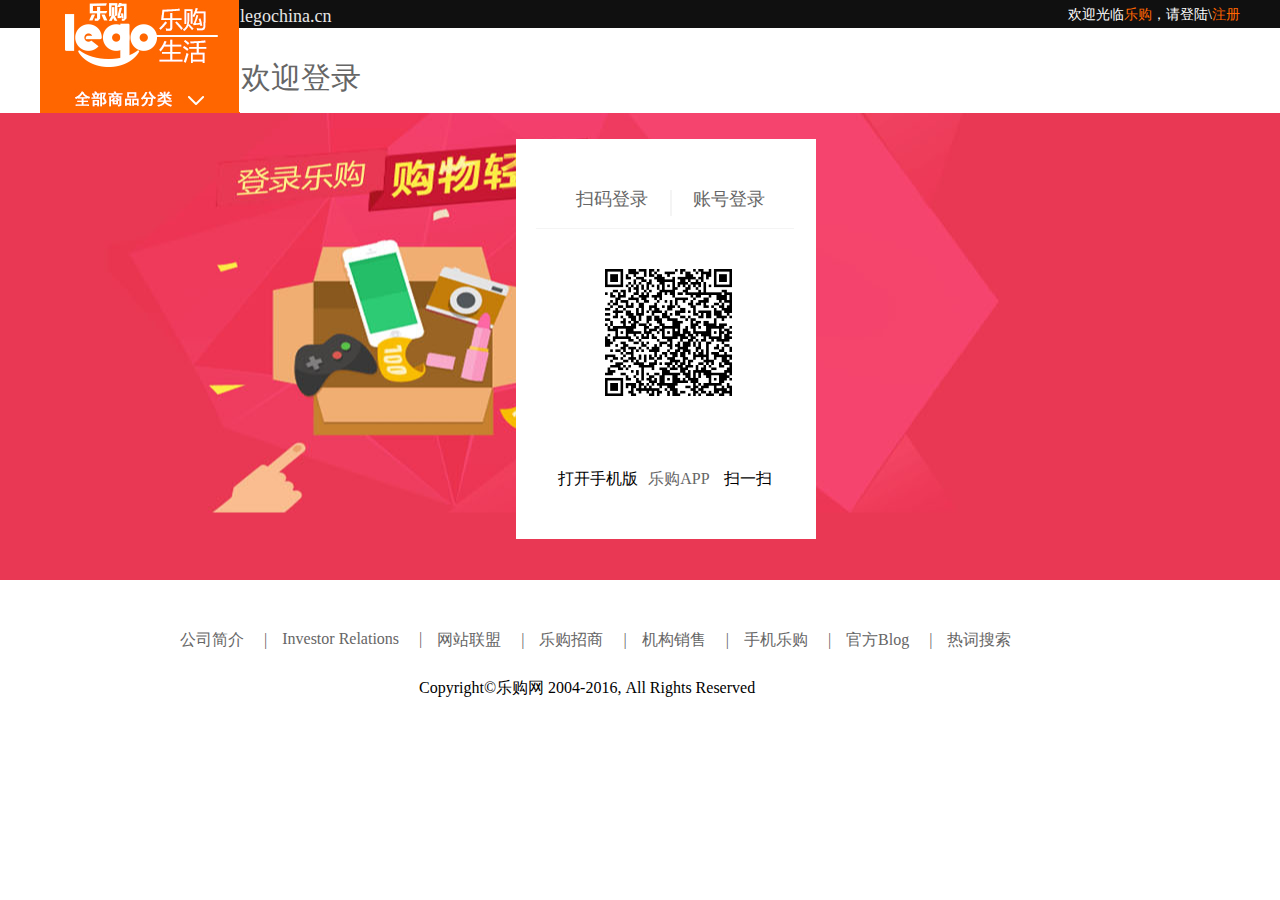
==== loginbtn.html @ 232d682d "9.19曹红军提交了项目" ====
<!DOCTYPE html>
<html lang="en">

<head>
    <meta charset="UTF-8">
    <meta name="viewport" content="width=device-width, initial-scale=1.0">
    <title>Document</title>
    <link rel="stylesheet" href="./css/reset.css">
    <link rel="stylesheet" href="./css/header.css">
    <link rel="stylesheet" href="./css/footer.css">
    <link rel="stylesheet" href="./css/common.css">
    <link rel="stylesheet" href="./css/loginbtn.css">


</head>

<body style="margin-bottom: 50px;">
    <!-- 头部 -->
    <div id="header" class="clearfix">
        <div class="top clearfix">
            <div class="wrapper clearfix">
                <a href="#"><img src="./images/logo.jpg" alt="" class="fl"></a>
                <div class="lego fl clearfix">
                    <a href="#">legochina.cn</a>
                </div>

                <!-- 登录与注册 -->
                <div class="register fr cff">
                    欢迎光临<a href="#" class="cff6">乐购</a>，请<a href="./loginbtn.html" class="loginbtn cff">登陆</a>\<a href="./register.html" class="cff6">注册</a>
                </div>

            </div>

        </div>
        <div class="welcome fl">
            <p>欢迎登录</p>
        </div>

    </div>
    <!-- 内容 -->
    <div id="content">
        <div class="conimg clearfix">
            <div class="indoor">
                <div class="ind">
                    <div class="contitle">
                        <a href="javascript:void(0);" class="qr">
                        扫码登录
                        </a>
                        <span></span>
                        <a href="javascript:void(0);" class="ac">
                        账号登录
                        </a>
                    </div>

                    <div class="cons">
                        <div class="conscan">
                            <img src="./images/show.png" alt="" class="consImg_one">
                            <img src="./images/phone-orange.png" alt="" class="consImg_two">
                            <p>打开手机版<a href="#">乐购APP</a> 扫一扫</p>
                        </div>

                        <div class="conlogn">
                            <form action="#" method="GET" id="myform">
                                <p>
                                    <span class="icon_name"></span>
                                    <input type="text" name="username" id="user" placeholder="账号" value="" required>
                                    <i class="icon_del"></i>
                                </p>
                                <p>
                                    <span class="icon_pwd"></span>
                                    <input type="password" name="pasw" id="pasw" placeholder="密码" required>
                                    <img class="cloImg" src="./images/close.png" alt="">
                                </p>
                                <p class="clearfix">
                                    <input type="submit" value="登录">
                                    <input type="checkbox" name="check" class="chlogin fl">自动登录
                                    <a href="javascript:;" class="forget">忘记密码？</a>
                                </p>

                            </form>
                            <div class="registers">
                                <i class="icon_reg"></i>
                                <a href="./register.html">立即注册</a>
                            </div>
                        </div>

                    </div>
                </div>


            </div>

        </div>
        <!-- <div class="wrapper">

        </div> -->
    </div>


    <!-- 页脚 -->
    <div id="footer">
        <div class="clothings clearfix">
            <div class="wrapper">
                <div class="foo">
                    <div class="foonav clearfix">

                        <ul>
                            <li><a href="#">公司简介<span>|</span></a></li>
                            <li><a href="#">Investor Relations<span>|</span></a></li>
                            <li><a href="#">网站联盟<span>|</span></a></li>
                            <li><a href="#">乐购招商<span>|</span></a></li>
                            <li><a href="#">机构销售<span>|</span></a></li>
                            <li><a href="#">手机乐购<span>|</span></a></li>
                            <li><a href="#">官方Blog<span>|</span></a></li>
                            <li><a href="#">热词搜索</a></li>

                        </ul>

                    </div>
                    <p>Copyright&copy;乐购网 2004-2016, All Rights Reserved</p>
                </div>
            </div>











        </div>
    </div>

    <script src="./js/jquery.min.js"></script>

    <script src="./js/slide.fn.js"></script>
    <script src="./js/loginbtn.js"></script>

</body>

</html>
---- css/header.css ----
/* 头部 */

#header .top {
    height: 28px;
    background-color: #101010;
}

#header .top .lego a {
    width: 104px;
    height: 15px;
    font-family: SimHei;
    font-size: 18px;
    line-height: 32px;
    color: #e6e6e6;
}

#header .top .register {
    line-height: 30px;
    font-size: 14px;
}


/* 搜索框 */

.sech {
    height: 36px;
    position: relative;
}

.search {
    background-color: #ffffff;
    border: solid 2px #ff6600;
    box-sizing: border-box;
    position: absolute;
    left: 50%;
    margin-left: -100px;
    top: 0;
}

.search input {
    width: 380px;
    height: 34px;
    font-size: 16px;
    background-color: transparent;
    border: none;
    outline: none;
    color: #000;
    /* margin-top: -10px; */
}

.search .text {
    text-indent: 8px;
}

.search .submit {
    width: 50px;
    background: url(../images/bgicon.png) no-repeat;
}


/* button按钮 */

.btn {
    width: 200px;
    height: 36px;
    margin-left: 36px;
    position: absolute;
    right: 0;
    top: 0;
}

.btn a {
    width: 100px;
    height: 36px;
    line-height: 36px;
    text-align: center;
}

.btn .cart {
    text-indent: 36px;
    color: #ffffff;
    font-size: 16px;
    background: url(../images/bgicon.png) no-repeat 0px -42px #ff6600;
}

.indents {
    color: #808080;
    font-size: 16px;
    background-color: #ebebeb;
    border: solid 1px #cccccc;
    width: 100px;
    box-sizing: border-box;
}
---- css/footer.css ----
/* 页脚 */

#footer .ctitle {
    height: 100px;
    line-height: 40px;
    margin-top: 80px;
    border-top: 4px solid red;
    background-color: #f2f2f2;
    padding: 1px;
}

#footer .safe {
    text-align: center;
    line-height: 100px;
    /* background-color: #f2f2f2; */
}

#footer .safe li {
    float: left;
    margin-left: 130px;
}

#footer .gototop {
    position: relative;
}

#footer .gototop img {
    position: absolute;
    top: -55px;
    right: 0;
}

#footer .foo {
    font-size: 16px;
}

#footer .foomenu {
    margin: 71px 0 0 100px;
}

#footer .foomenu ul {
    float: left;
    margin-left: 80px;
}

#footer .foomenu li {
    text-align: center;
    line-height: 30px;
}

#footer .foomenu h3 {
    font-size: 18px;
    font-weight: normal;
    color: #000;
}


/* 底部导航 */

#footer .foonav {
    margin: 50px 0 0 125px;
}

#footer .foonav li {
    float: left;
    margin-left: 15px;
}

#footer .foonav li span {
    margin-left: 20px;
}

#footer .foo p {
    margin: 27px 0 0 379px;
}
---- css/common.css ----
/* 版心 */

.wrapper {
    width: 1200px;
    margin: 0 auto;
}


/* 登录注册 */

#header .welcome {
    margin-top: 30px;
    margin-left: -90px;
    font-size: 30px;
    color: #666666;
    font-weight: normal;
    font-family: SimHei;
}


/* 浮动 */

.fl {
    float: left;
}

.fr {
    float: right;
}


/* 清除浮动 */

.clear {
    clear: both;
}

.clearfix:after {
    content: '';
    display: block;
    height: 0;
    clear: both;
    zoom: 1;
}


/* 字体颜色 */

.cff6 {
    color: #ff6600;
}

.cff {
    color: #fff;
}

.c80 {
    color: #808080;
}

.cbf {
    color: #bfbfbf;
}

.ccc {
    color: #ccc;
}

.cff6 {
    color: #ff6600;
}

.cred {
    color: #f00;
}

.ce6 {
    color: #e6e6e6;
}


/* margin */

.mt10 {
    margin-top: 10px;
}

.ml20 {
    margin-left: 20px;
}

.mt15 {
    margin-top: 15px;
}


/* 删除线 */

.del {
    text-decoration: line-through;
}


/* 背景颜色 */

.bgf3 {
    background-color: #f3f3f3;
}

.bgf60 {
    background-color: #ff6600;
}


/* 字体大小 */

.fz14 {
    font-size: 14px;
}

.fz16 {
    font-size: 16px;
}

.fz14 {
    font-size: 14px;
}

.fz18 {
    font-size: 18px;
}

.fz20 {
    font-size: 20px;
}

.fz22 {
    font-size: 22px;
}

.fz24 {
    font-size: 24px;
}

.fz26 {
    font-size: 26px;
}

.fz28 {
    font-size: 28px;
}

.fw {
    font-weight: normal;
}


/* 电子书 */

#book .bleft .con {
    display: none;
}

#book .bleft .con.cur {
    display: block;
}


/* 菜单 */

#header .menu {
    width: 1000px;
}

#header .menu ul {
    margin: -20px 0 0 110px;
}

#header .menu li {
    font-size: 16px;
    float: left;
    padding-left: 30px;
}


/* 轮播图 */

.pptbox {
    width: 400px;
    height: 100px;
    position: relative;
    overflow: hidden;
}

.pptbox .innerwrapper {
    width: 2400px;
    /*当增加了li之后，大盒子的宽度也要相应的增加 这里增加了两个li，每个400，所以ul 从原来的1600变成了2400*/
    height: 100px;
    list-style: none;
    position: absolute;
    left: -400px;
}

.innerwrapper li {
    width: 400px;
    height: 100px;
    float: left;
}

.innerwrapper li a {
    display: block;
}

.innerwrapper li a img {
    width: 400px;
    height: 100px;
    display: block;
}

.btnleft {
    width: 20px;
    height: 50px;
    position: absolute;
    left: 0;
    top: 25px;
    background-color: black;
    background-image: url(../images/arrow-left.png);
    background-position: center center;
    background-repeat: no-repeat;
    cursor: pointer;
    z-index: 100;
    color: #fff;
}

.btnright {
    width: 20px;
    height: 50px;
    position: absolute;
    right: 0;
    top: 25px;
    background-color: black;
    background-image: url(../images/arrow-right.png);
    background-position: center center;
    background-repeat: no-repeat;
    cursor: pointer;
    z-index: 100;
    color: #fff;
}


/*控制按钮开始*/

.controls {
    width: 96px;
    position: absolute;
    left: 152px;
    bottom: 10px;
    list-style: none;
}

.controls li {
    width: 20px;
    height: 20px;
    background-color: gold;
    float: left;
    margin-right: 2px;
    text-align: center;
    border-radius: 10px;
    cursor: pointer;
}

.controls li.current {
    background-color: aqua;
    color: brown;
}


/*控制按钮结束*/


/* 服装 */

#clothing {
    margin-bottom: 50px;
}

#clothing .clothings .ctitle {
    height: 40px;
    line-height: 40px;
    border-bottom: 4px solid #ff6600;
}

#clothing .clothings .ctitle h1 {
    float: left;
    margin-left: 10px;
    font-size: 28px;
    color: #333333;
    font-weight: normal;
    font-family: SimHei;
}

#clothing .ctitle .bmenu p {
    float: left;
    padding: 0 20px 0;
    font-size: 18px;
    color: #000;
}

#clothing .bcont .bcleft {
    width: 238px;
    height: 505px;
    /* border: 1px solid red; */
    background-color: #f9f9f9;
    font-size: 14px;
    background: url(../images/index_13.jpg);
    position: relative;
}

#clothing .bcont .bcleft ul {
    position: absolute;
    left: 0;
    bottom: 0;
    background-color: #f9f9f9;
    width: 238px;
}

#clothing .bcont .bcleft li {
    margin-top: 20px;
}

#clothing .bcont .bcleft li a {
    margin-right: 10px;
}


/* 右边 */

#clothing .bcont .bckright {
    width: 960px;
    height: 500px;
    /* border: 1px solid #ccc; */
}

#clothing .bcont .bckright .bclu {
    width: 400px;
}

#clothing .bcont .bckright li {
    float: left;
    text-align: left;
    font-size: 14px;
    border: 1px solid #ccc;
    box-sizing: border-box;
}

#clothing .bckright .bclu {
    width: 441px !important;
}

#clothing .clo_i11 {
    width: 441px;
}

#clothing .bckright .clo_i23 {
    width: 173px;
    height: 340px;
}

#clothing .clo_i11 img {
    width: 441px;
}

#clothing .b_i100 {
    width: 173px;
    height: 167px;
    /* border: 1px solid red; */
}

#clothing .b_i100 img {
    width: 171px;
}

#clothing .brand {
    margin-top: 20px;
}

#clothing .brand img {
    width: 130px;
}
---- css/loginbtn.css ----
#header .welcome {
    margin-top: 30px;
    margin-left: -90px;
    font-size: 30px;
    color: #666666;
    font-weight: normal;
    font-family: SimHei;
}


/* 内容 */

#content .conimg {
    height: 467px;
    background: url(../images/loginl_001.jpg) no-repeat center;
}


/* 标题 */

#content .contitle {
    height: 44px;
    border-bottom: 1px solid #f4f4f4;
    margin-top: 25px;
    position: relative;
}

#content .indoor .contitle a {
    margin-left: 40px;
}

#content .contitle span {
    position: absolute;
    left: 134px;
    top: 6px;
    height: 24px;
    color: #f4f4f4;
    border: 1px solid #f4f4f4;
}

#content .conscan {
    margin-top: 40px;
    /* display: none; */
    position: relative;
}

#content .conscan img {
    width: 127px;
}

#content .conscan .consImg_one {
    position: absolute;
    left: 69px;
    display: block;
}

#content .conscan .consImg_two {
    position: absolute;
    right: 0;
    top: 0;
    display: none;
}

#content .conscan p {
    position: absolute;
    left: 0;
    bottom: -195px;
    margin-top: 20px;
    text-align: center;
    font-size: 16px;
}

#content .conscan p a {
    font-size: 16px;
    margin: 0 10px;
}


/* 登录 */

#content .indoor {
    position: absolute;
    right: 314px;
    top: 339px;
    transform: translate(-50%, -50%);
    width: 300px;
    height: 400px;
    background-color: #fff;
}

#content .indoor .ind {
    width: 258px;
    height: 400px;
    padding: 20px;
}

#content .indoor a {
    line-height: 30px;
    text-align: center;
    font-size: 18px;
    margin-bottom: 10px;
    font-weight: normal;
    cursor: pointer;
    /* margin-left: 50px; */
}

#content .indoor .conlogn {
    display: none;
}

#content .indoor .conlogn input {
    border: 1px solid #ccc;
    width: 251px;
    height: 38px;
    margin-bottom: 35px;
    box-shadow: inset 0 1px 1px rgba(0, 0, 0, .075);
    text-indent: 40px;
    outline: none;
    /* display: none; */
}

#content .indoor input[type='submit'] {
    color: #fff;
    background-color: #ff6700;
    border: none;
    text-indent: 0;
}

#content .indoor p {
    position: relative;
}

#content .indoor .conlogn span {
    position: absolute;
    top: 2px;
    left: 1px;
    width: 37px;
    height: 37px;
    background: url(../images/pwd-icons-new.png);
}

#content .indoor .conlogn .icon_del {
    position: absolute;
    top: 13px;
    right: 12px;
    width: 19px;
    height: 16px;
    background: url(../images/pwd-icons-new.png);
    background-position: -48px -142px;
    background-color: 0;
    display: none;
    cursor: pointer;
}


/* 自动登录 */

#content .chlogin {
    width: 15px !important;
    height: 20px !important;
    border-radius: 0;
}


/* 忘记密码 */

#content .forget {
    font-size: 14px !important;
    position: absolute;
    right: 0;
    top: 70px;
}


/* 立即注册 */

#content .registers {
    position: absolute;
    height: 50px;
    background-color: #fcfcfc;
    line-height: 50px;
    border-top: 2px solid #ccc;
    text-align: center;
    width: 300px;
    bottom: 0;
    left: 0;
}

#content .registers .icon_reg {
    position: absolute;
    top: 15px;
    left: 92px;
    width: 17px;
    height: 19px;
    background: url(../images/pwd-icons-new.png);
    background-position: -103px -75px;
}

#content .registers a {
    color: #ff6700;
}

#content .indoor .conlogn .icon_name {
    background-position: 0 0;
}

#content .indoor .conlogn .icon_pwd {
    background-position: -50px 0;
}

#content .indoor .delImg {
    position: absolute;
    right: 9px;
    top: 13px;
    width: 20px;
    display: none;
}

#content .indoor .cloImg {
    position: absolute;
    right: 9px;
    top: 13px;
    width: 20px;
}

#content .indoor .close {
    cursor: pointer;
    position: absolute;
    right: 4px;
    top: 3px;
    font-size: 24px;
    width: 30px;
    text-align: center;
    line-height: 30px;
    background-color: #ccc;
}
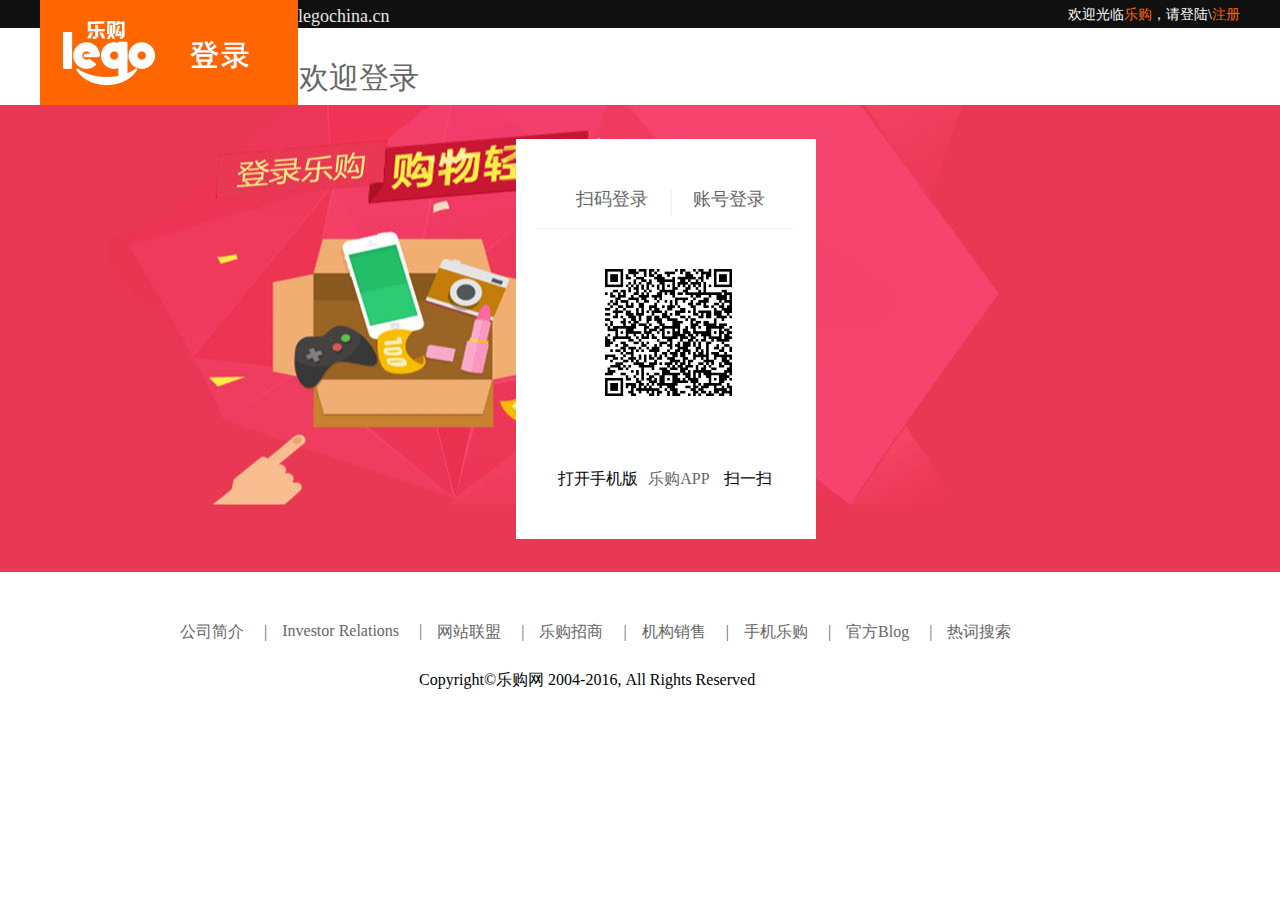
==== commit 8e5b8377: "9.22曹红军提交了项目" ====
--- a/loginbtn.html
+++ b/loginbtn.html
@@ -19,9 +19,9 @@
     <div id="header" class="clearfix">
         <div class="top clearfix">
             <div class="wrapper clearfix">
-                <a href="#"><img src="./images/logo.jpg" alt="" class="fl"></a>
+                <a href="#"><img src="./images/logobtn.jpg" alt="" class="fl"></a>
                 <div class="lego fl clearfix">
-                    <a href="#">legochina.cn</a>
+                    <a href="./index.html">legochina.cn</a>
                 </div>
 
                 <!-- 登录与注册 -->
--- a/css/common.css
+++ b/css/common.css
@@ -78,6 +78,18 @@
     color: #e6e6e6;
 }
 
+.cf4 {
+    color: #f4b212;
+}
+
+.c66 {
+    color: #666666;
+}
+
+.c333 {
+    color: #333;
+}
+
 
 /* margin */
 
@@ -85,6 +97,10 @@
     margin-top: 10px;
 }
 
+.ml10 {
+    margin-left: 10px;
+}
+
 .ml20 {
     margin-left: 20px;
 }
@@ -93,6 +109,10 @@
     margin-top: 15px;
 }
 
+.ml30 {
+    margin-left: 30px;
+}
+
 
 /* 删除线 */
 
@@ -111,6 +131,14 @@
     background-color: #ff6600;
 }
 
+.bgsky {
+    background-color: skyblue;
+}
+
+.bg0 {
+    background-color: none;
+}
+
 
 /* 字体大小 */
 
@@ -150,11 +178,30 @@
     font-size: 28px;
 }
 
+.fz72 {
+    font-size: 72px;
+}
+
 .fw {
     font-weight: normal;
 }
 
 
+/* 文字对齐 */
+
+.tal {
+    text-align: left;
+}
+
+.tac {
+    text-align: center;
+}
+
+.tar {
+    text-align: right;
+}
+
+
 /* 电子书 */
 
 #book .bleft .con {
@@ -168,15 +215,15 @@
 
 /* 菜单 */
 
-#header .menu {
+.menu {
     width: 1000px;
 }
 
-#header .menu ul {
+.menu ul {
     margin: -20px 0 0 110px;
 }
 
-#header .menu li {
+.menu li {
     font-size: 16px;
     float: left;
     padding-left: 30px;
@@ -284,13 +331,13 @@
     margin-bottom: 50px;
 }
 
-#clothing .clothings .ctitle {
+.clothings .ctitle {
     height: 40px;
     line-height: 40px;
     border-bottom: 4px solid #ff6600;
 }
 
-#clothing .clothings .ctitle h1 {
+.clothings .ctitle h1 {
     float: left;
     margin-left: 10px;
     font-size: 28px;
@@ -299,14 +346,13 @@
     font-family: SimHei;
 }
 
-#clothing .ctitle .bmenu p {
+.ctitle .bmenu p {
     float: left;
     padding: 0 20px 0;
     font-size: 18px;
-    color: #000;
-}
-
-#clothing .bcont .bcleft {
+}
+
+.bcont .bcleft {
     width: 238px;
     height: 505px;
     /* border: 1px solid red; */
@@ -316,7 +362,7 @@
     position: relative;
 }
 
-#clothing .bcont .bcleft ul {
+.bcont .bcleft ul {
     position: absolute;
     left: 0;
     bottom: 0;
@@ -324,28 +370,28 @@
     width: 238px;
 }
 
-#clothing .bcont .bcleft li {
+.bcont .bcleft li {
     margin-top: 20px;
 }
 
-#clothing .bcont .bcleft li a {
+.bcont .bcleft li a {
     margin-right: 10px;
 }
 
 
 /* 右边 */
 
-#clothing .bcont .bckright {
+.bcont .bckright {
     width: 960px;
     height: 500px;
     /* border: 1px solid #ccc; */
 }
 
-#clothing .bcont .bckright .bclu {
+.bcont .bckright .bclu {
     width: 400px;
 }
 
-#clothing .bcont .bckright li {
+.bcont .bckright li {
     float: left;
     text-align: left;
     font-size: 14px;
@@ -353,37 +399,37 @@
     box-sizing: border-box;
 }
 
-#clothing .bckright .bclu {
+.bckright .bclu {
     width: 441px !important;
 }
 
-#clothing .clo_i11 {
+.clo_i11 {
     width: 441px;
 }
 
-#clothing .bckright .clo_i23 {
+.bckright .clo_i23 {
     width: 173px;
     height: 340px;
 }
 
-#clothing .clo_i11 img {
+.clo_i11 img {
     width: 441px;
 }
 
-#clothing .b_i100 {
+.b_i100 {
     width: 173px;
     height: 167px;
     /* border: 1px solid red; */
 }
 
-#clothing .b_i100 img {
+.b_i100 img {
     width: 171px;
 }
 
-#clothing .brand {
-    margin-top: 20px;
-}
-
-#clothing .brand img {
+.brand {
+    margin: 40px 0;
+}
+
+.brand img {
     width: 130px;
 }